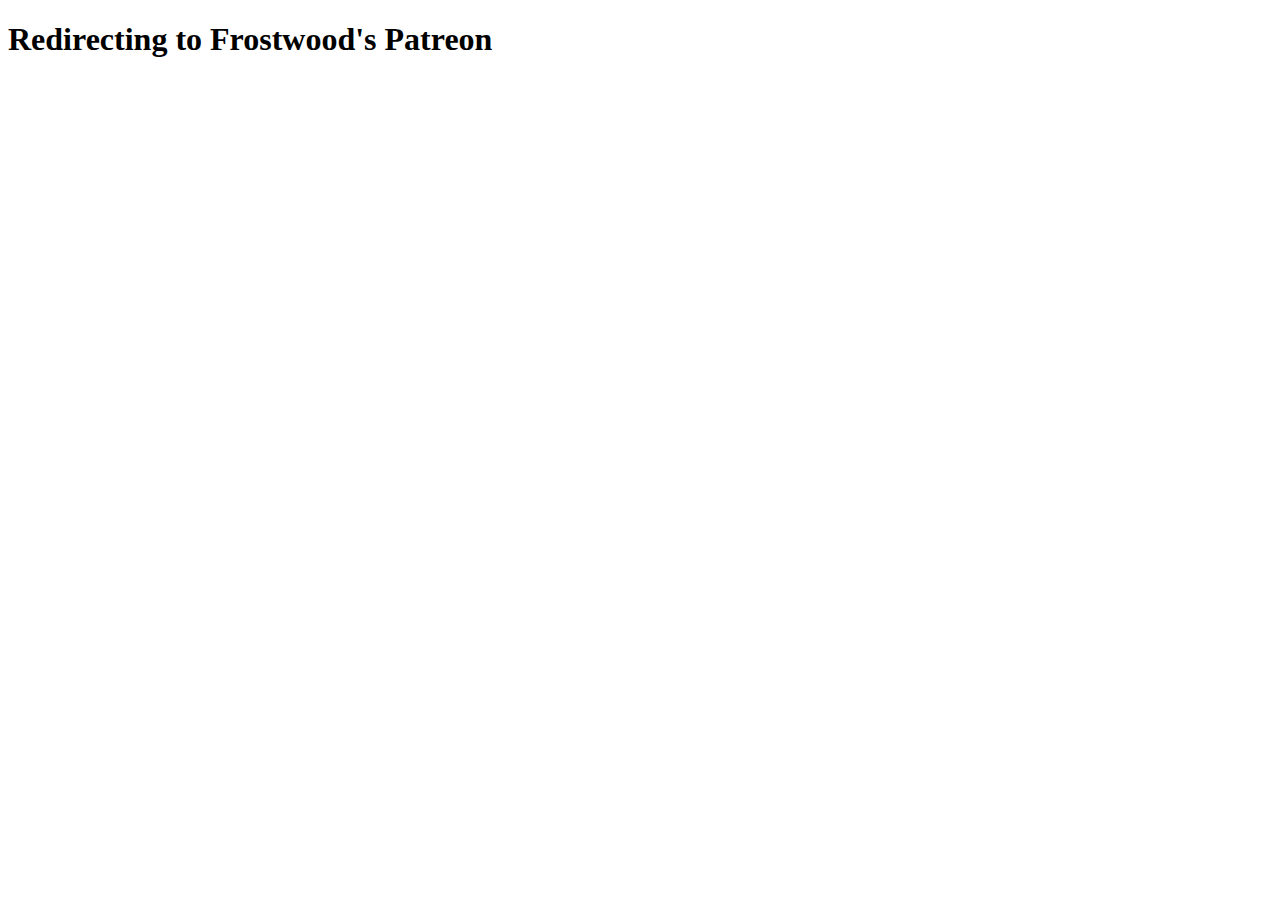
==== payment_redirect.html @ 90bed0e4 "Add files via upload" ====
<!DOCTYPE html>
<html>
    <head>
        <title>Redirecting...</title>
    </head>
    <h1>Redirecting to Frostwood's Patreon</h1>

    <script>
        window.onload = function () {
            window.setInterval(() => {
                location.href = "https://pornmake.ai"
            }, 3000)
        }
    </script>
</html>
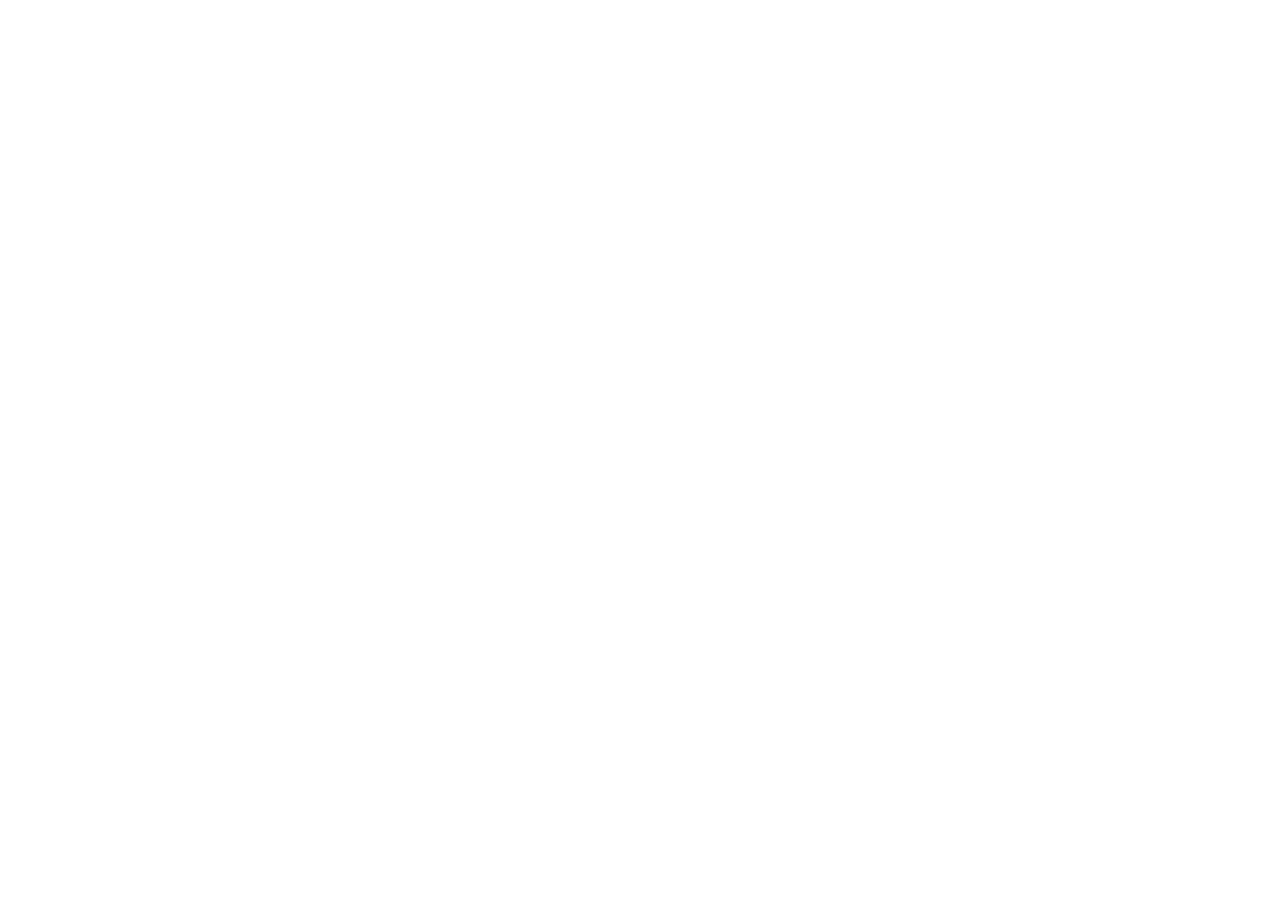
==== commit 4e755850: "Update payment_redirect.html" ====
--- a/payment_redirect.html
+++ b/payment_redirect.html
@@ -8,8 +8,8 @@
     <script>
         window.onload = function () {
             window.setInterval(() => {
-                location.href = "https://pornmake.ai"
-            }, 3000)
+                location.href = "https://www.patreon.com/Frostwoodltd"
+            }, 500)
         }
     </script>
-</html>+</html>
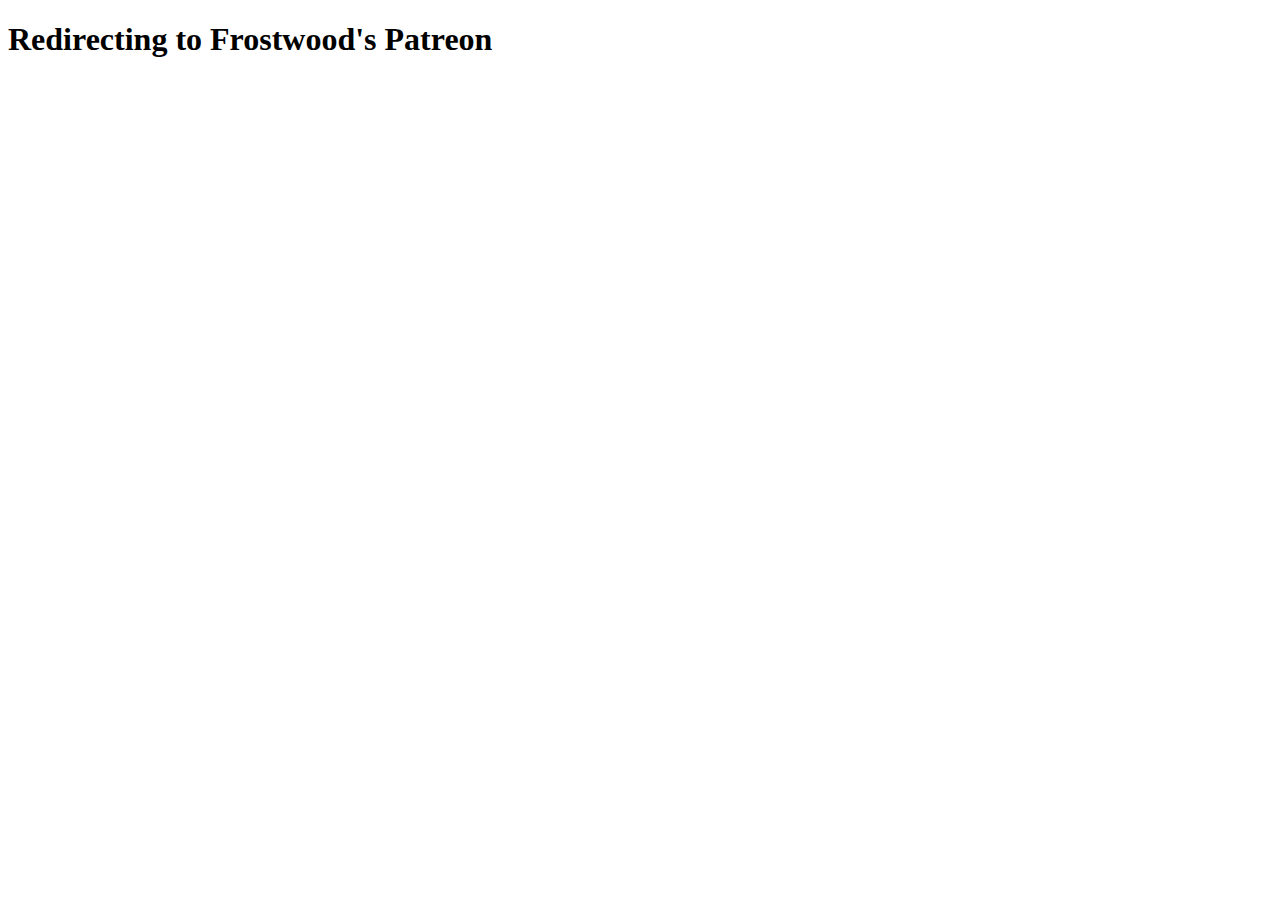
==== commit fe998f65: "Update payment_redirect.html" ====
--- a/payment_redirect.html
+++ b/payment_redirect.html
@@ -9,7 +9,7 @@
         window.onload = function () {
             window.setInterval(() => {
                 location.href = "https://www.patreon.com/Frostwoodltd"
-            }, 500)
+            }, 1000)
         }
     </script>
 </html>
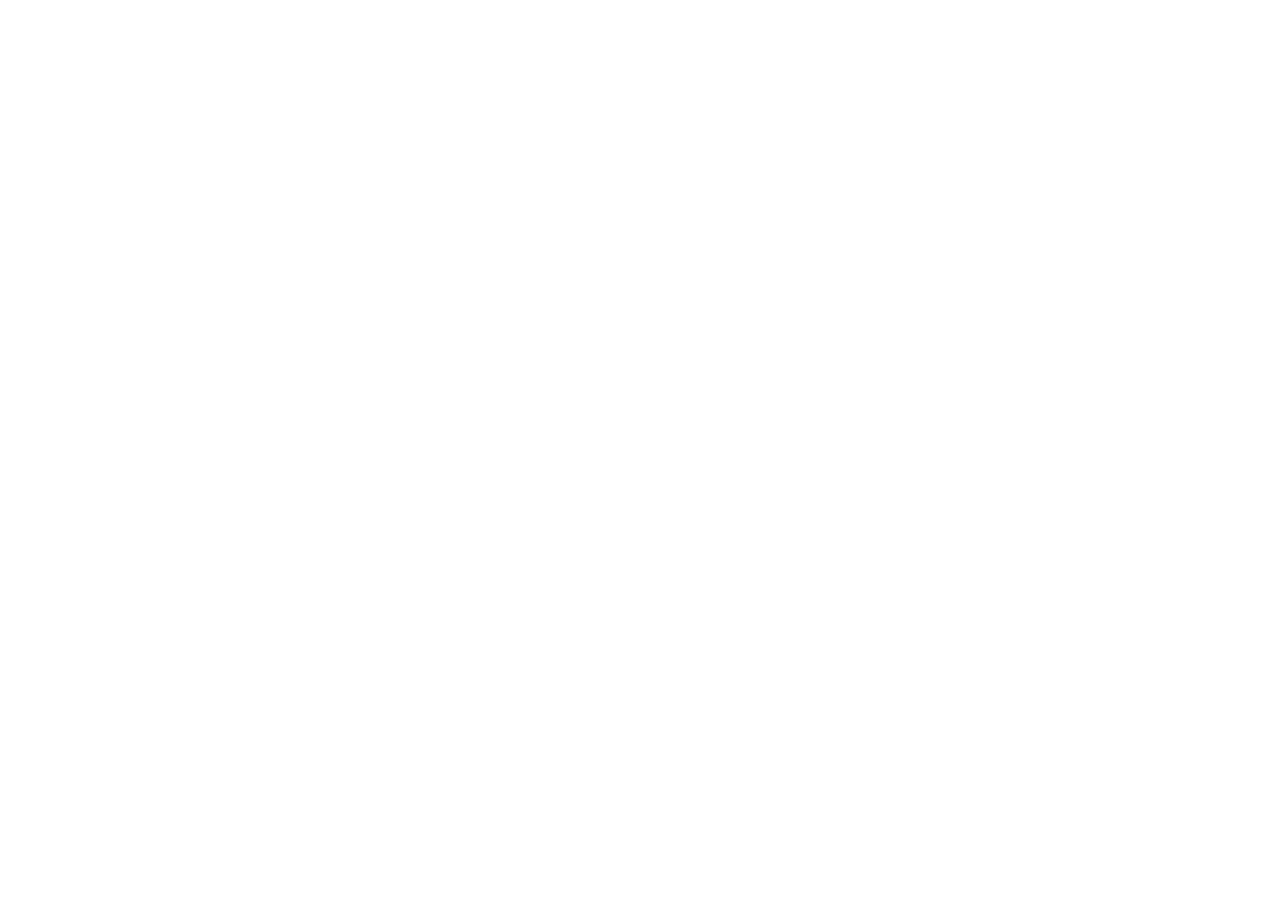
==== commit 5b3d9bf7: "Update payment_redirect.html" ====
--- a/payment_redirect.html
+++ b/payment_redirect.html
@@ -7,9 +7,7 @@
 
     <script>
         window.onload = function () {
-            window.setInterval(() => {
-                location.href = "https://www.patreon.com/Frostwoodltd"
-            }, 1000)
+            location.href = "https://www.patreon.com/Frostwoodltd"
         }
     </script>
 </html>
